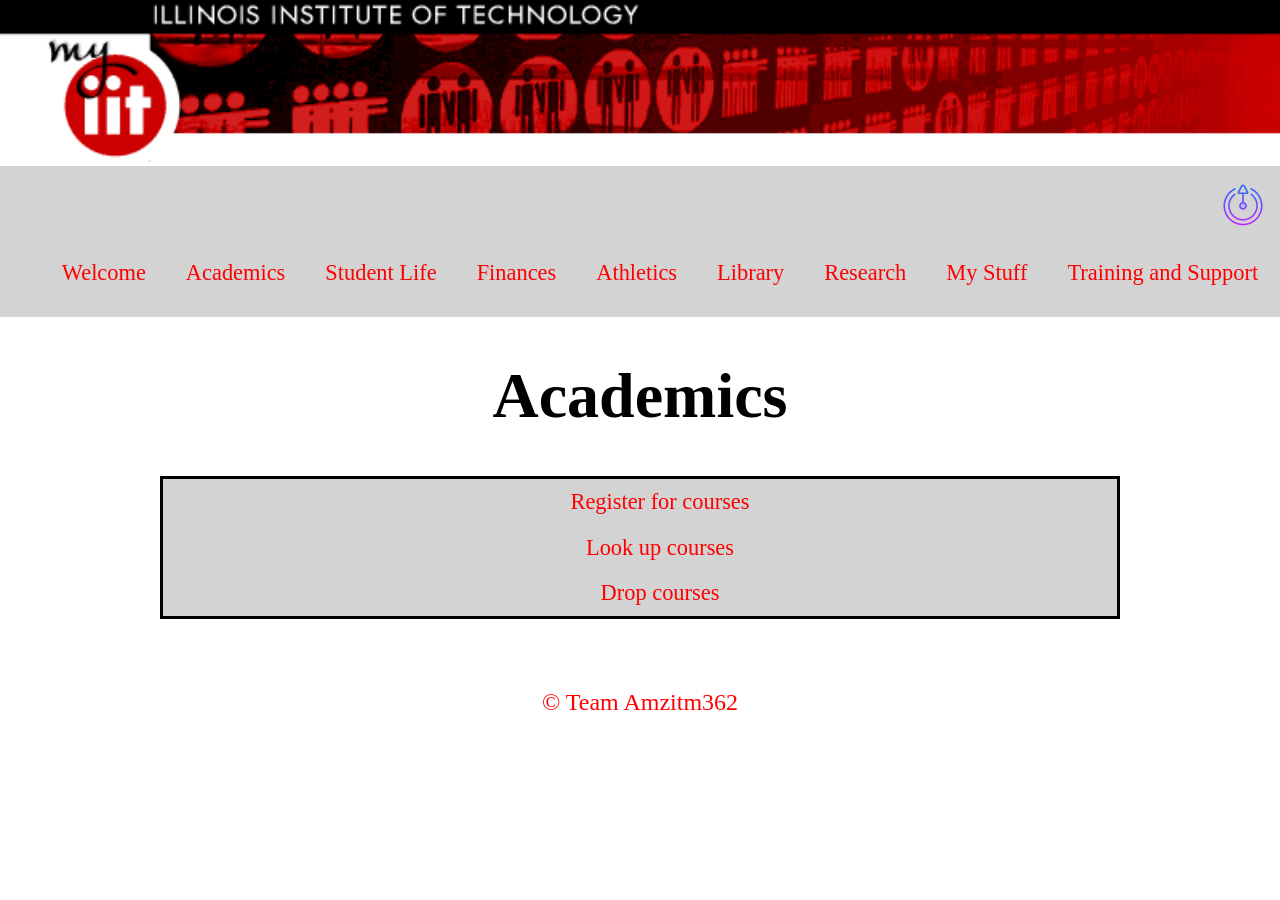
==== academics.html @ 37c61bba "reuploading" ====
<!DOCTYPE HTML>
<html lang="en">
<head>
  <meta charset="utf-8">
  <link rel="stylesheet" type="text/css" href="css/cssreset.css">
  <link rel="stylesheet" type="text/css" href="css/style.css">
  <title>Academics</title>
</head>
<body>
  <img class="iit-banner" src="project-2-images/iitbanner.gif" alt="IIT Banner">
  <header>
   <button class="logoutbutton" onclick="window.location.href='index.html'"><img src="project-2-images/iconbutton.jpg" class= "iconButton" alt="logout"></button>
    <nav class="navbar-academics"> 
      <ul>
        <li><a href="welcomepage.html">Welcome</a></li>
        <li><a href="academics.html">Academics</a></li>
        <li><a href="welcomepage.html">Student Life</a></li>
        <li><a href="welcomepage.html">Finances</a></li>
        <li><a href="welcomepage.html">Athletics</a></li>
        <li><a href="welcomepage.html">Library</a></li>
        <li><a href="welcomepage.html">Research</a></li>
        <li><a href="welcomepage.html">My Stuff</a></li>
        <li><a href="welcomepage.html">Training and Support</a></li>
      </ul>
    </nav>
  </header>
  <div class="academics-container">
  <h1 class="title-academics">Academics</h1>
  <div>
    <ul class="academicsLINKS">
      <li><a href="Registration.html">Register for courses</a></li>
      <li><a href="Registration.html">Look up courses</a></li>
      <li><a href="Registration.html">Drop courses</a></li>
    </ul>
  </div>
  <footer class="academics-footer">&copy; Team Amzitm362</footer>
</div>
</body>
</html>
---- css/cssreset.css ----
/*! normalize.css v7.0.0 | MIT License | github.com/necolas/normalize.css */

/* Document
   ========================================================================== */

/**
 * 1. Correct the line height in all browsers.
 * 2. Prevent adjustments of font size after orientation changes in
 *    IE on Windows Phone and in iOS.
 */

html {
  line-height: 1.15; /* 1 */
  -ms-text-size-adjust: 100%; /* 2 */
  -webkit-text-size-adjust: 100%; /* 2 */
}

/* Sections
   ========================================================================== */

/**
 * Remove the margin in all browsers (opinionated).
 */

body {
  margin: 0;
}

/**
 * Add the correct display in IE 9-.
 */

article,
aside,
footer,
header,
nav,
section {
  display: block;
}

/**
 * Correct the font size and margin on `h1` elements within `section` and
 * `article` contexts in Chrome, Firefox, and Safari.
 */

h1 {
  font-size: 2em;
  margin: 0.67em 0;
}

/* Grouping content
   ========================================================================== */

/**
 * Add the correct display in IE 9-.
 * 1. Add the correct display in IE.
 */

figcaption,
figure,
main { /* 1 */
  display: block;
}

/**
 * Add the correct margin in IE 8.
 */

figure {
  margin: 1em 40px;
}

/**
 * 1. Add the correct box sizing in Firefox.
 * 2. Show the overflow in Edge and IE.
 */

hr {
  box-sizing: content-box; /* 1 */
  height: 0; /* 1 */
  overflow: visible; /* 2 */
}

/**
 * 1. Correct the inheritance and scaling of font size in all browsers.
 * 2. Correct the odd `em` font sizing in all browsers.
 */

pre {
  font-family: monospace, monospace; /* 1 */
  font-size: 1em; /* 2 */
}

/* Text-level semantics
   ========================================================================== */

/**
 * 1. Remove the gray background on active links in IE 10.
 * 2. Remove gaps in links underline in iOS 8+ and Safari 8+.
 */

a {
  background-color: transparent; /* 1 */
  -webkit-text-decoration-skip: objects; /* 2 */
}

/**
 * 1. Remove the bottom border in Chrome 57- and Firefox 39-.
 * 2. Add the correct text decoration in Chrome, Edge, IE, Opera, and Safari.
 */

abbr[title] {
  border-bottom: none; /* 1 */
  text-decoration: underline; /* 2 */
  text-decoration: underline dotted; /* 2 */
}

/**
 * Prevent the duplicate application of `bolder` by the next rule in Safari 6.
 */

b,
strong {
  font-weight: inherit;
}

/**
 * Add the correct font weight in Chrome, Edge, and Safari.
 */

b,
strong {
  font-weight: bolder;
}

/**
 * 1. Correct the inheritance and scaling of font size in all browsers.
 * 2. Correct the odd `em` font sizing in all browsers.
 */

code,
kbd,
samp {
  font-family: monospace, monospace; /* 1 */
  font-size: 1em; /* 2 */
}

/**
 * Add the correct font style in Android 4.3-.
 */

dfn {
  font-style: italic;
}

/**
 * Add the correct background and color in IE 9-.
 */

mark {
  background-color: #ff0;
  color: #000;
}

/**
 * Add the correct font size in all browsers.
 */

small {
  font-size: 80%;
}

/**
 * Prevent `sub` and `sup` elements from affecting the line height in
 * all browsers.
 */

sub,
sup {
  font-size: 75%;
  line-height: 0;
  position: relative;
  vertical-align: baseline;
}

sub {
  bottom: -0.25em;
}

sup {
  top: -0.5em;
}

/* Embedded content
   ========================================================================== */

/**
 * Add the correct display in IE 9-.
 */

audio,
video {
  display: inline-block;
}

/**
 * Add the correct display in iOS 4-7.
 */

audio:not([controls]) {
  display: none;
  height: 0;
}

/**
 * Remove the border on images inside links in IE 10-.
 */

img {
  border-style: none;
}

/**
 * Hide the overflow in IE.
 */

svg:not(:root) {
  overflow: hidden;
}

/* Forms
   ========================================================================== */

/**
 * 1. Change the font styles in all browsers (opinionated).
 * 2. Remove the margin in Firefox and Safari.
 */

button,
input,
optgroup,
select,
textarea {
  font-family: sans-serif; /* 1 */
  font-size: 100%; /* 1 */
  line-height: 1.15; /* 1 */
  margin: 0; /* 2 */
}

/**
 * Show the overflow in IE.
 * 1. Show the overflow in Edge.
 */

button,
input { /* 1 */
  overflow: visible;
}

/**
 * Remove the inheritance of text transform in Edge, Firefox, and IE.
 * 1. Remove the inheritance of text transform in Firefox.
 */

button,
select { /* 1 */
  text-transform: none;
}

/**
 * 1. Prevent a WebKit bug where (2) destroys native `audio` and `video`
 *    controls in Android 4.
 * 2. Correct the inability to style clickable types in iOS and Safari.
 */

button,
html [type="button"], /* 1 */
[type="reset"],
[type="submit"] {
  -webkit-appearance: button; /* 2 */
}

/**
 * Remove the inner border and padding in Firefox.
 */

button::-moz-focus-inner,
[type="button"]::-moz-focus-inner,
[type="reset"]::-moz-focus-inner,
[type="submit"]::-moz-focus-inner {
  border-style: none;
  padding: 0;
}

/**
 * Restore the focus styles unset by the previous rule.
 */

button:-moz-focusring,
[type="button"]:-moz-focusring,
[type="reset"]:-moz-focusring,
[type="submit"]:-moz-focusring {
  outline: 1px dotted ButtonText;
}

/**
 * Correct the padding in Firefox.
 */

fieldset {
  padding: 0.35em 0.75em 0.625em;
}

/**
 * 1. Correct the text wrapping in Edge and IE.
 * 2. Correct the color inheritance from `fieldset` elements in IE.
 * 3. Remove the padding so developers are not caught out when they zero out
 *    `fieldset` elements in all browsers.
 */

legend {
  box-sizing: border-box; /* 1 */
  color: inherit; /* 2 */
  display: table; /* 1 */
  max-width: 100%; /* 1 */
  padding: 0; /* 3 */
  white-space: normal; /* 1 */
}

/**
 * 1. Add the correct display in IE 9-.
 * 2. Add the correct vertical alignment in Chrome, Firefox, and Opera.
 */

progress {
  display: inline-block; /* 1 */
  vertical-align: baseline; /* 2 */
}

/**
 * Remove the default vertical scrollbar in IE.
 */

textarea {
  overflow: auto;
}

/**
 * 1. Add the correct box sizing in IE 10-.
 * 2. Remove the padding in IE 10-.
 */

[type="checkbox"],
[type="radio"] {
  box-sizing: border-box; /* 1 */
  padding: 0; /* 2 */
}

/**
 * Correct the cursor style of increment and decrement buttons in Chrome.
 */

[type="number"]::-webkit-inner-spin-button,
[type="number"]::-webkit-outer-spin-button {
  height: auto;
}

/**
 * 1. Correct the odd appearance in Chrome and Safari.
 * 2. Correct the outline style in Safari.
 */

[type="search"] {
  -webkit-appearance: textfield; /* 1 */
  outline-offset: -2px; /* 2 */
}

/**
 * Remove the inner padding and cancel buttons in Chrome and Safari on macOS.
 */

[type="search"]::-webkit-search-cancel-button,
[type="search"]::-webkit-search-decoration {
  -webkit-appearance: none;
}

/**
 * 1. Correct the inability to style clickable types in iOS and Safari.
 * 2. Change font properties to `inherit` in Safari.
 */

::-webkit-file-upload-button {
  -webkit-appearance: button; /* 1 */
  font: inherit; /* 2 */
}

/* Interactive
   ========================================================================== */

/*
 * Add the correct display in IE 9-.
 * 1. Add the correct display in Edge, IE, and Firefox.
 */

details, /* 1 */
menu {
  display: block;
}

/*
 * Add the correct display in all browsers.
 */

summary {
  display: list-item;
}

/* Scripting
   ========================================================================== */

/**
 * Add the correct display in IE 9-.
 */

canvas {
  display: inline-block;
}

/**
 * Add the correct display in IE.
 */

template {
  display: none;
}

/* Hidden
   ========================================================================== */

/**
 * Add the correct display in IE 10-.
 */

[hidden] {
  display: none;
}
---- css/style.css ----
/*CLEARFLOATS OF the CHILDREN*/
.group:before,
.group:after {
  content: "";
  display: table;
}

.group:after {
  clear: both;
}
/*CLEARFLOATS of the CHILDREN*/

.iit-banner{
  width: 100%;
  height: 30%;
}

.logoutbutton {
  float: right;
  margin-right: 12px;
  margin-top: 14px;
  display: inline-block;
  padding: 0;
  border: none;
  background: none;
}

.logoutbutton:hover {
  background-color: gray;
}

.iconButton {
  margin: 0 auto;
  border-top-width: 0px;
  border-right-width: 0px;
  border-bottom-width: 0px;
  border-left-width: 0px;
  border-top-style: solid;
  border-right-style: solid;
  border-bottom-style: solid;
  border-left-style: solid;
}


/*WELCOME PAGE CSS*//*WELCOME PAGE CSS*//*WELCOME PAGE CSS*//*WELCOME PAGE CSS*/
.welcome-container {
  max-width: 960px;
  margin: 0 auto;
  text-align: center;
}

.navbar-welcomepage {
  background-color: lightgray;
  text-align: center;
}

.navbar-welcomepage ul {
  list-style-type: none;
  display: inline-block;
}

.navbar-welcomepage li {
  float: left;
  margin: 0;
}

.navbar-welcomepage a {
  text-decoration: none;
  color: red;
  padding: 10px 20px;
  display: block;
  font-size: 140%;
}

.navbar-welcomepage a:hover {
  background-color: black;
}

.title-h1 {
  font-size: 4em;/*(64px/16px=4em) Minor 3rd */
}

.title-h2 {
  font-size: 2.7em;/*(43.2px/16px=2.7em) Minor 3rd */
  padding-top: 20px;
}

.tab-title {
  font-size: 2em;/*(32px/16px=2em) Minor 3rd */
  padding-top: 5px;

}

.academicstab {
  background-color: lightgray;
  padding-bottom: 25px;
  font-size: 1.728em; /*(27.648px/16px=1.728em) Minor 3rd */
  border-style: solid;
  margin-bottom: 50px;
}

.slifetab {
  background-color: lightgray;
  padding-bottom: 25px;
  font-size: 1.728em; /*(27.648px/16px=1.728em) Minor 3rd */
  border-style: solid;
  margin-bottom: 50px;
  
}

.financestab {
  background-color: lightgray;
  padding-bottom: 25px;
  font-size: 1.728em; /*(27.648px/16px=1.728em) Minor 3rd */
  border-style: solid;
  margin-bottom: 50px;
}

.athleticstab {
  background-color: lightgray;
  padding-bottom: 25px;
  font-size: 1.728em; /*(27.648px/16px=1.728em) Minor 3rd */
  border-style: solid;
  margin-bottom: 50px;
}

.librarytab {
  background-color: lightgray;
  padding-bottom: 25px;
  font-size: 1.728em; /*(27.648px/16px=1.728em) Minor 3rd */
  border-style: solid;
  margin-bottom: 50px;
}

.researchtab {
  background-color: lightgray;
  padding-bottom: 25px;
  font-size: 1.728em; /*(27.648px/16px=1.728em) Minor 3rd */
  border-style: solid;
  margin-bottom: 50px;
}

.mystufftab {
  background-color: lightgray;
  padding-bottom: 25px;
  font-size: 1.728em; /*(27.648px/16px=1.728em) Minor 3rd */
  border-style: solid;
  margin-bottom: 50px;
}

.trainingandsupporttab {
  background-color: lightgray;
  padding-bottom: 25px;
  font-size: 1.728em; /*(27.648px/16px=1.728em) Minor 3rd */
  border-style: solid;
  margin-bottom: 50px;

}

.welcomepage-footer {
  margin-top: 25px;
  margin-bottom: 25px;
  color: red;
  font-size: 1.5em;/*(24/16px=1.5em) Minor 3rd */
}

/*WELCOME PAGE CSS*//*WELCOME PAGE CSS*//*WELCOME PAGE CSS*//*WELCOME PAGE CSS*/


/*ACADEMICS PAGE CSS*//*ACADEMICS PAGE CSS*//*ACADEMICS PAGE CSS*/

.academics-container {
  max-width: 960px;
  margin: 0 auto;
  text-align: center;
  background-color: white;
}

.navbar-academics {
  background-color: lightgray;
  text-align: center;
}

.navbar-academics ul {
  list-style-type: none;
  display: inline-block;
}

.navbar-academics li {
  float: left;
  margin: 0;
}

.navbar-academics a {
  text-decoration: none;
  color: red;
  padding: 10px 20px;
  display: block;
  font-size: 140%;
}

.navbar-academics a:hover {
  background-color: black;
}

.title-academics {
  font-size: 4em;
}

.academicsLINKS {
  background-color: lightgray;
  border-style: solid;
  margin-bottom: 50px;
}

.academicsLINKS ul {
  list-style-type: none;
  display: inline-block;
  text-align: center;
}

.academicsLINKS li {
  list-style-type: none;
  padding: 10px;
  text-align: center;
}

.academicsLINKS a {
  text-decoration: none;
  color: red;
  display: block;
  font-size: 140%;
  text-align: center;
}

.academicsLINKS a:hover {
  color: blue;
}

.academics-footer {
  color: red;
  padding: 20px;
  font-size: 1.5em;
}

/*ACADEMICS PAGE CSS*//*ACADEMICS PAGE CSS*//*ACADEMICS PAGE CSS*/

/*REGISTRATION PAGE CSS*//*REGISTRATION PAGE CSS*//*REGISTRATION PAGE CSS*/

.navbar-registration {
  background-color: lightgray;
  text-align: center;
}

.navbar-registration ul {
  list-style-type: none;
  display: inline-block;
}

.navbar-registration li {
  float: left;
  margin: 0;
}

.navbar-registration a {
  text-decoration: none;
  color: red;
  padding: 10px 20px;
  display: block;
  font-size: 140%;
}

.navbar-registration a:hover {
  background-color: black;
}

.container-registration {
  max-width: 960px;
  margin: 0 auto;
  font-family: 'Roboto Condensed';
  text-align: center;
}

.title-registration{
 text-align: center;
}

.info-registration{
  background: #8c8c8c;
  text-align: center;
  padding-top: 10px;
  border-style: solid;
  border-width: 3px;
  margin-bottom: 50px;

}

input[type=text], [type=submit]{
  width: 13%;
  padding: 4px 6px;
  margin: 5px 0;
  text-align: center;
  box-sizing: border-box;
  }


.button-registration {
  display: block;
  margin-left: auto;
  margin-right: auto;
  font-size: 1em; /*(16px/16px=1em) Minor 3rd */
}

.regButton {
  display: inline-block;
  padding: 15px 25px;
  font-size: 24px;
  cursor: pointer;
  text-align: center;
  text-decoration: none;
  outline: none;
  color: #fff;
  background-color: #4CAF50;
  border: none;
  border-radius: 15px;
  box-shadow: 0 9px #999;
}

.regButton:hover {background-color: #3e8e41}

.regButton:active {
  background-color: #3e8e41;
  box-shadow: 0 5px #666;
  transform: translateY(4px);
}


.footer-registration {
  color: red;
  padding: 20px;
  font-size: 1.5em;
}


@media screen and (min-width: 400px){


.title-registration {
  font-size: 3.583em; /*(57.331px/16px=3.583em) Minor 3rd */
}


label {
  font-size: 1.728em; /*(27.648px/16px=1.728em) Minor 3rd */
}

}

@media screen and (min-width: 960px){


.title-registration {
  font-size: 3.583em; /*(57.331px/16px=3.583em) Minor 3rd */
}



label {
 font-size: 1.728em; /*(27.648px/16px=1.728em) Minor 3rd */
}

}

/*REGISTRATION PAGE CSS*//*REGISTRATION PAGE CSS*//*REGISTRATION PAGE CSS*/

/*SUCCESS PAGE CSS*/

.success-container {
  max-width: 960px;
  margin: 0 auto;
  text-align: center;
}
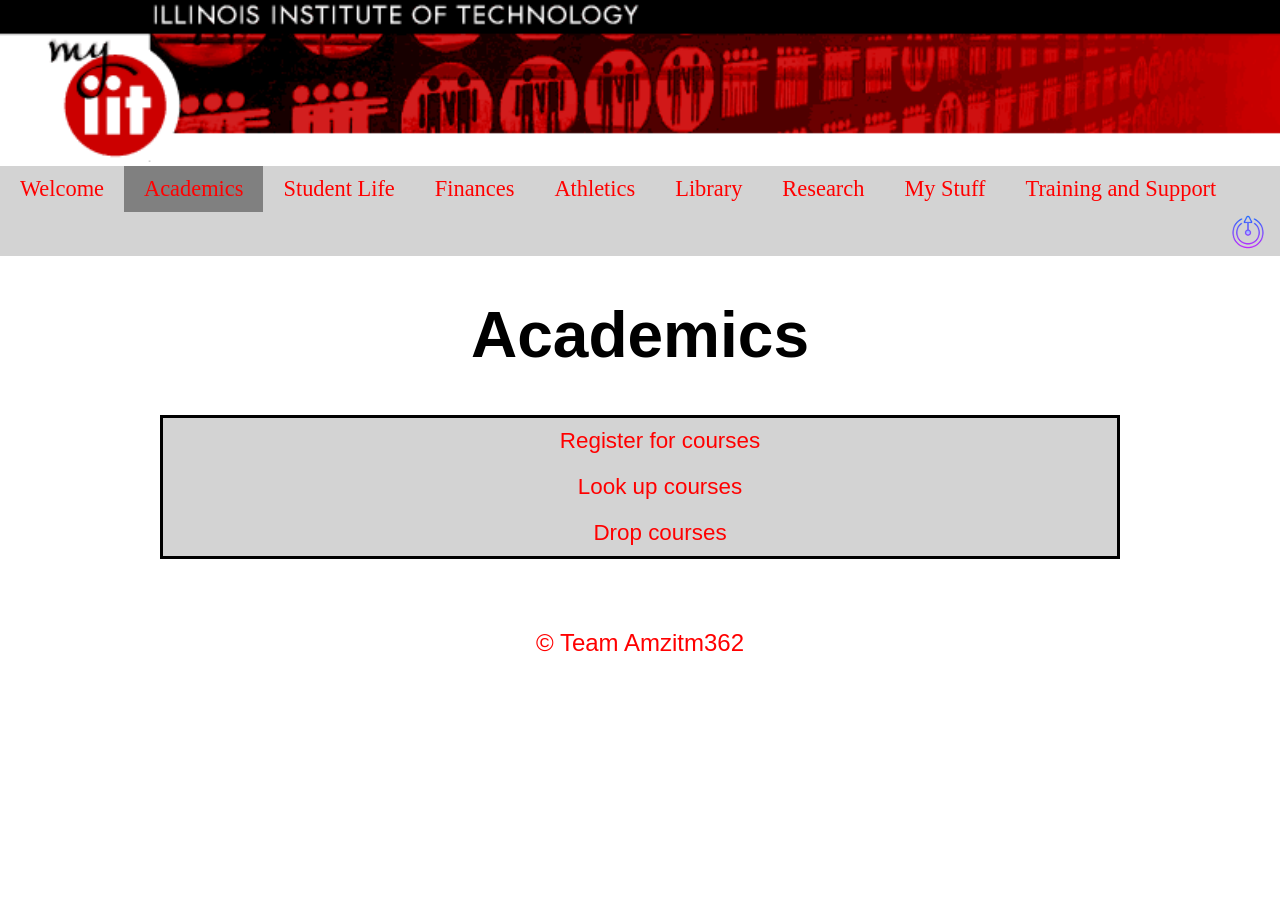
==== commit df2c77ba: "big update I have made sure all the files and folder names are lowercase. Added missing attributes t" ====
--- a/academics.html
+++ b/academics.html
@@ -9,28 +9,29 @@
 <body>
   <img class="iit-banner" src="project-2-images/iitbanner.gif" alt="IIT Banner">
   <header>
-   <button class="logoutbutton" onclick="window.location.href='index.html'"><img src="project-2-images/iconbutton.jpg" class= "iconButton" alt="logout"></button>
-    <nav class="navbar-academics"> 
-      <ul>
-        <li><a href="welcomepage.html">Welcome</a></li>
-        <li><a href="academics.html">Academics</a></li>
-        <li><a href="welcomepage.html">Student Life</a></li>
-        <li><a href="welcomepage.html">Finances</a></li>
-        <li><a href="welcomepage.html">Athletics</a></li>
-        <li><a href="welcomepage.html">Library</a></li>
-        <li><a href="welcomepage.html">Research</a></li>
-        <li><a href="welcomepage.html">My Stuff</a></li>
-        <li><a href="welcomepage.html">Training and Support</a></li>
-      </ul>
-    </nav>
+    <nav>
+      <div class="topnav" id="myTopnav">
+        <a href="welcomepage.html">Welcome</a>
+        <a href="academics.html" class="active">Academics</a>
+        <a href="welcomepage.html">Student Life</a>
+        <a href="welcomepage.html">Finances</a>
+        <a href="welcomepage.html">Athletics</a>
+        <a href="welcomepage.html">Library</a>
+        <a href="welcomepage.html">Research</a>
+        <a href="welcomepage.html">My Stuff</a>
+        <a href="welcomepage.html">Training and Support</a>
+        <button class="logoutbutton" onclick="window.location.href='index.html'"><img src="project-2-images/iconbutton.png" class= "iconButton" alt="logout"></button>
+        <a href="javascript:void(0);" class="icon" onclick="myFunction()">&#9776;</a>
+     </div>
+   </nav>
   </header>
   <div class="academics-container">
   <h1 class="title-academics">Academics</h1>
   <div>
     <ul class="academicsLINKS">
-      <li><a href="Registration.html">Register for courses</a></li>
-      <li><a href="Registration.html">Look up courses</a></li>
-      <li><a href="Registration.html">Drop courses</a></li>
+      <li><a href="registration.html">Register for courses</a></li>
+      <li><a href="registration.html">Look up courses</a></li>
+      <li><a href="registration.html">Drop courses</a></li>
     </ul>
   </div>
   <footer class="academics-footer">&copy; Team Amzitm362</footer>
--- a/css/style.css
+++ b/css/style.css
@@ -18,7 +18,6 @@
 .logoutbutton {
   float: right;
   margin-right: 12px;
-  margin-top: 14px;
   display: inline-block;
   padding: 0;
   border: none;
@@ -41,30 +40,57 @@
   border-left-style: solid;
 }
 
+.container-index {
+    border-radius: 5px;
+    padding: 20px;
+    font-family: 'Sofia', "Arial Black", "Arial Bold", Gadget, sans-serif;
+  }
+
+.loginform {
+ text-align: center;
+ background-color: white;
+ font-size: 20px;
+ font-weight: bold;
+ padding: 0px;
+ border-style: solid;
+}
+
+#Login{
+  background-color: #ccc;
+  margin: 0;
+  padding: 0;
+  margin-top: 0;
+  margin-bottom: 0;
+  border-style: solid;
+  border-width: 8px;
+
+}
+
+#Info{
+  margin: 0;
+  margin-top: 0;
+}
+
+
+
+/*INDEX PAGE HTML*//*INDEX PAGE HTML*//*INDEX PAGE HTML*//*INDEX PAGE HTML*/
+
 
 /*WELCOME PAGE CSS*//*WELCOME PAGE CSS*//*WELCOME PAGE CSS*//*WELCOME PAGE CSS*/
 .welcome-container {
   max-width: 960px;
   margin: 0 auto;
   text-align: center;
-}
-
-.navbar-welcomepage {
-  background-color: lightgray;
-  text-align: center;
-}
-
-.navbar-welcomepage ul {
-  list-style-type: none;
-  display: inline-block;
-}
-
-.navbar-welcomepage li {
+  font-family: 'Sofia', "Arial Black", "Arial Bold", Gadget, sans-serif;
+}
+
+.topnav {
+  background-color: lightgray;
+  overflow: hidden;
+}
+
+.topnav a {
   float: left;
-  margin: 0;
-}
-
-.navbar-welcomepage a {
   text-decoration: none;
   color: red;
   padding: 10px 20px;
@@ -72,8 +98,52 @@
   font-size: 140%;
 }
 
-.navbar-welcomepage a:hover {
-  background-color: black;
+.topnav a:hover {
+   background-color: red;
+   color: black;
+}
+
+.active {
+  background-color: gray;
+  color: red;
+}
+
+.topnav .icon {
+  display: none;
+}
+
+@media screen and (max-width: 800px) {
+  .topnav a:not(:first-child) {
+    display: none;
+  }
+  .topnav a.icon {
+    float: right;
+    display: block;
+  }
+
+  .title-registration {
+  font-size: 3.583em; /*(57.331px/16px=3.583em) Minor 3rd */
+}
+
+
+label {
+  font-size: 1.728em; /*(27.648px/16px=1.728em) Minor 3rd */
+}
+
+}
+
+@media screen and (max-width: 800px) {
+  .topnav.responsive {position: relative;}
+  .topnav.responsive a.icon {
+    position: absolute;
+    right: 0;
+    top: 0;
+  }
+  .topnav.responsive a {
+    float: none;
+    display: block;
+    text-align: left;
+  }
 }
 
 .title-h1 {
@@ -174,6 +244,7 @@
   margin: 0 auto;
   text-align: center;
   background-color: white;
+  font-family: 'Sofia', "Arial Black", "Arial Bold", Gadget, sans-serif;
 }
 
 .navbar-academics {
@@ -277,8 +348,8 @@
 .container-registration {
   max-width: 960px;
   margin: 0 auto;
-  font-family: 'Roboto Condensed';
-  text-align: center;
+  text-align: center;
+  font-family: 'Roboto Condensed', "Arial Black", "Arial Bold", Gadget, sans-serif;
 }
 
 .title-registration{
@@ -342,35 +413,6 @@
 }
 
 
-@media screen and (min-width: 400px){
-
-
-.title-registration {
-  font-size: 3.583em; /*(57.331px/16px=3.583em) Minor 3rd */
-}
-
-
-label {
-  font-size: 1.728em; /*(27.648px/16px=1.728em) Minor 3rd */
-}
-
-}
-
-@media screen and (min-width: 960px){
-
-
-.title-registration {
-  font-size: 3.583em; /*(57.331px/16px=3.583em) Minor 3rd */
-}
-
-
-
-label {
- font-size: 1.728em; /*(27.648px/16px=1.728em) Minor 3rd */
-}
-
-}
-
 /*REGISTRATION PAGE CSS*//*REGISTRATION PAGE CSS*//*REGISTRATION PAGE CSS*/
 
 /*SUCCESS PAGE CSS*/
@@ -379,12 +421,13 @@
   max-width: 960px;
   margin: 0 auto;
   text-align: center;
-}
-
-
-
-
-
-
-
-
+  font-family: 'Roboto Condensed', "Arial Black", "Arial Bold", Gadget, sans-serif;
+}
+
+
+
+
+
+
+
+
